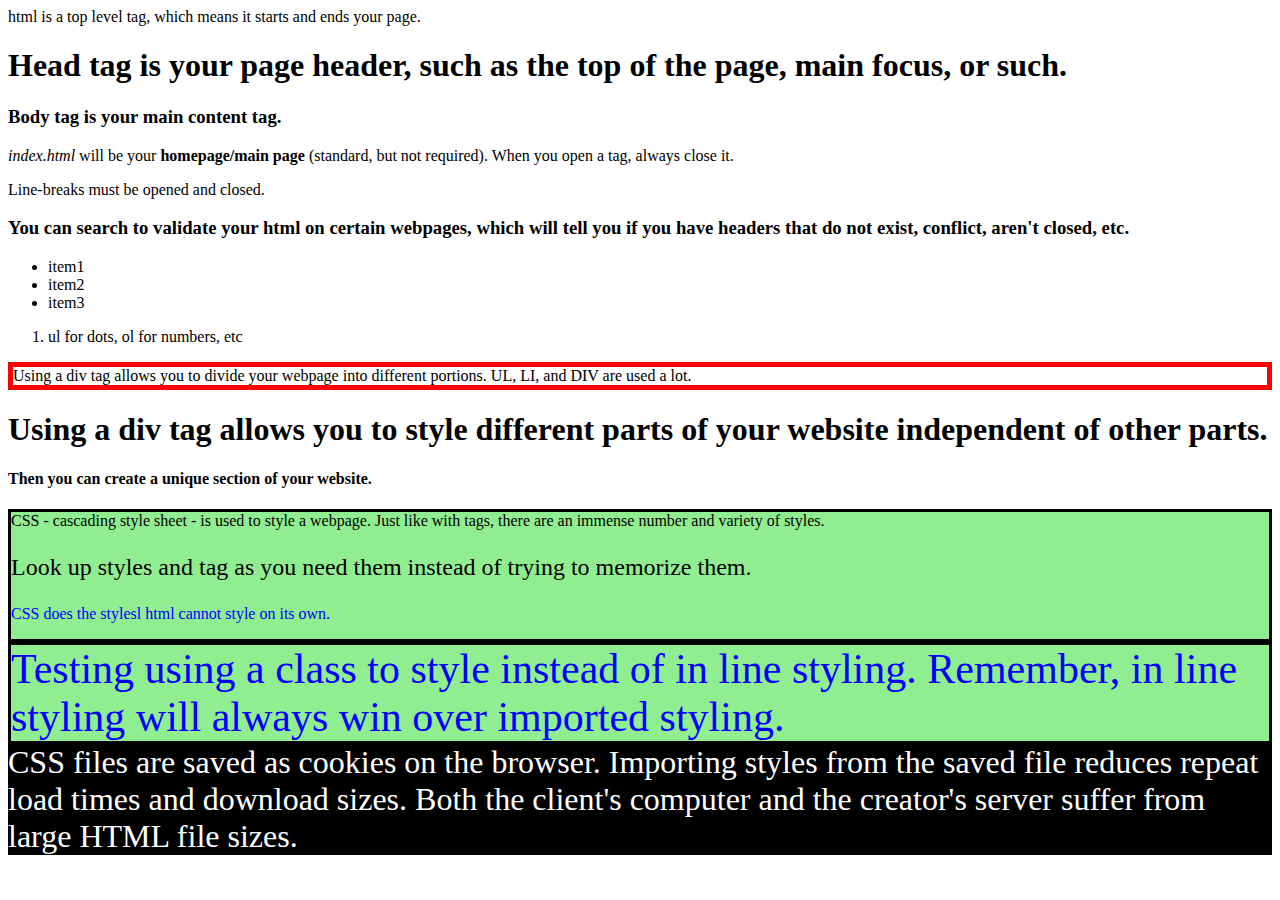
==== htmllesson1.html @ fd07b57f "html and css lesson 1" ====
<html> html is a top level tag, which means it starts and ends your page.
<head>
  <link rel="stylesheet" href="csslearning1.css"></link>
</head>
  <h1>
Head tag is your page header, such as the top of the page, main focus, or such.</h1>

  <body>
    <h3>
Body tag is your main content tag.</h3>
<i>index.html</i> will be your <b>homepage/main page</b> (standard, but not required).
When you open a tag, always close it.<p>Line-breaks must be opened and closed.</p>
<h3>You can search to validate your html on certain webpages, which will tell you if you have headers that do not exist, conflict, aren't closed, etc.</h3>
<ul>
  <li>item1</li>
  <li>item2</li>
  <li>item3</li>
</ul>
<ol>
  <li>ul for dots, ol for numbers, etc</li>
  </ol>
  <style>
    .new-style {
background-color: lightgreen; border: 3px solid black; color: blue; font-size: 42px



    }
    </style>
<!-- in line styles are directly applied in the html document, but it is NOT a good idea. Creating a CSS file and importing is MUCH better.
You only have to refer to the CSS style name to use a full style, and if you have to change one factor of the style you only have to change the style
in the CSS file and not in EVERY INSTANCE I applied that style.
Plus, putting everything into your HTML page makes download times much larger and there is a greater risk of errors.
Your javascript and css files are SAVED in the browser's cache as COOKIES on the machine, whereas the HTML file is downloaded EVERY SINGLE TIME.
That is why a website will load faster the second time you visit it; the majority of the files are saved on your browser.

IN LINE STYLE ALWAYS WINS OVER IMPORTED STYLING. You can take a reusable style and modify it with in line styling without changing the source code.
</style> -->
<div style="border: 5px solid red">
Using a div tag allows you to divide your webpage into different portions. UL, LI, and DIV are used a lot.
  </div>
<div>
<h1>Using a div tag allows you to style different parts of your website independent of other parts.</h1>
<h4>Then you can create a unique section of your website.</h4>
</div>
    </body>

<div style="background-color: lightgreen; border: 3px solid black">CSS - cascading style sheet - is used to style a webpage. Just like with tags, there are an immense number and variety of styles.
  <p style="font-size: 24px">Look up styles and tag as you need them instead of trying to memorize them.</p><p style="color: blue">CSS does the stylesl html cannot style on its own.</p>
  </div>

<div class="new-style">
Testing using a class to style instead of in line styling. Remember, in line styling will always win over imported styling.
  </div>
<div class="new-style1">CSS files are saved as cookies on the browser. Importing styles from the saved file reduces repeat load times and download sizes.
  Both the client's computer and the creator's server suffer from large HTML file sizes.
  </div>

</html>
---- csslearning1.css ----
.new-style1 {
background-color: black; color: white; font-size: 32px
}
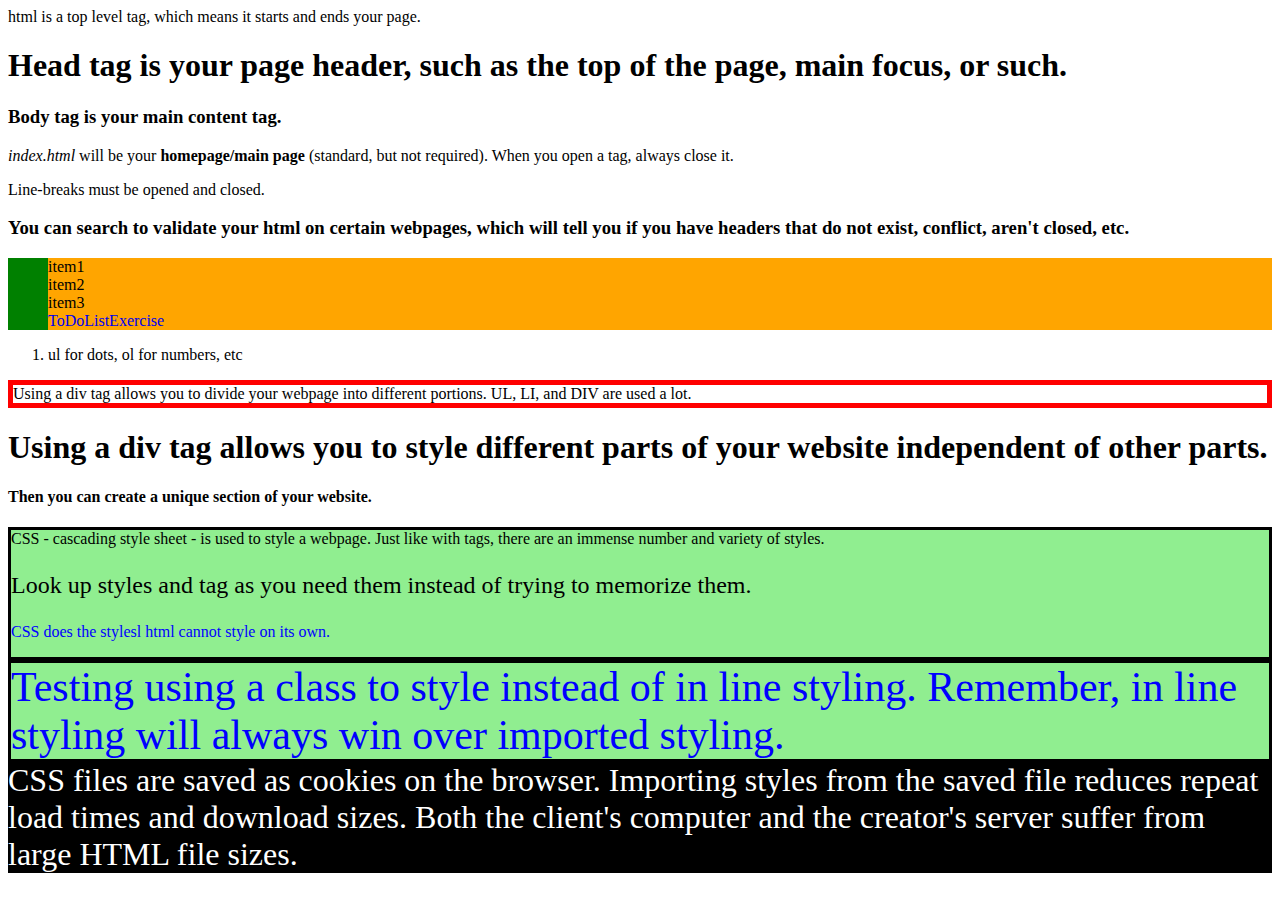
==== commit a978f22f: "more notes" ====
--- a/htmllesson1.html
+++ b/htmllesson1.html
@@ -14,10 +14,11 @@
 <i>index.html</i> will be your <b>homepage/main page</b> (standard, but not required).
 When you open a tag, always close it.<p>Line-breaks must be opened and closed.</p>
 <h3>You can search to validate your html on certain webpages, which will tell you if you have headers that do not exist, conflict, aren't closed, etc.</h3>
-<ul>
+<ul class="link-style1">
   <li>item1</li>
   <li>item2</li>
   <li>item3</li>
+  <li><a href="todolist.html"> ToDoListExercise</a></li> <!-- anchor file.html to NameOnWebpage -->
 </ul>
 <ol>
   <li>ul for dots, ol for numbers, etc</li>
--- a/csslearning1.css
+++ b/csslearning1.css
@@ -1,3 +1,19 @@
 .new-style1 {
 background-color: black; color: white; font-size: 32px
 }
+.link-style1 {
+background-color: green; color: white
+}
+a {
+  text-decoration: none
+}
+ul {
+  list-style: none
+}
+/* if you want to apply a style to an element create a class for the relevant TAG  */
+ul {
+  li {
+    background-color: orange; color: black
+  }
+}
+/* styles to look at are MARGIN, BORDER, and PADDING  */
